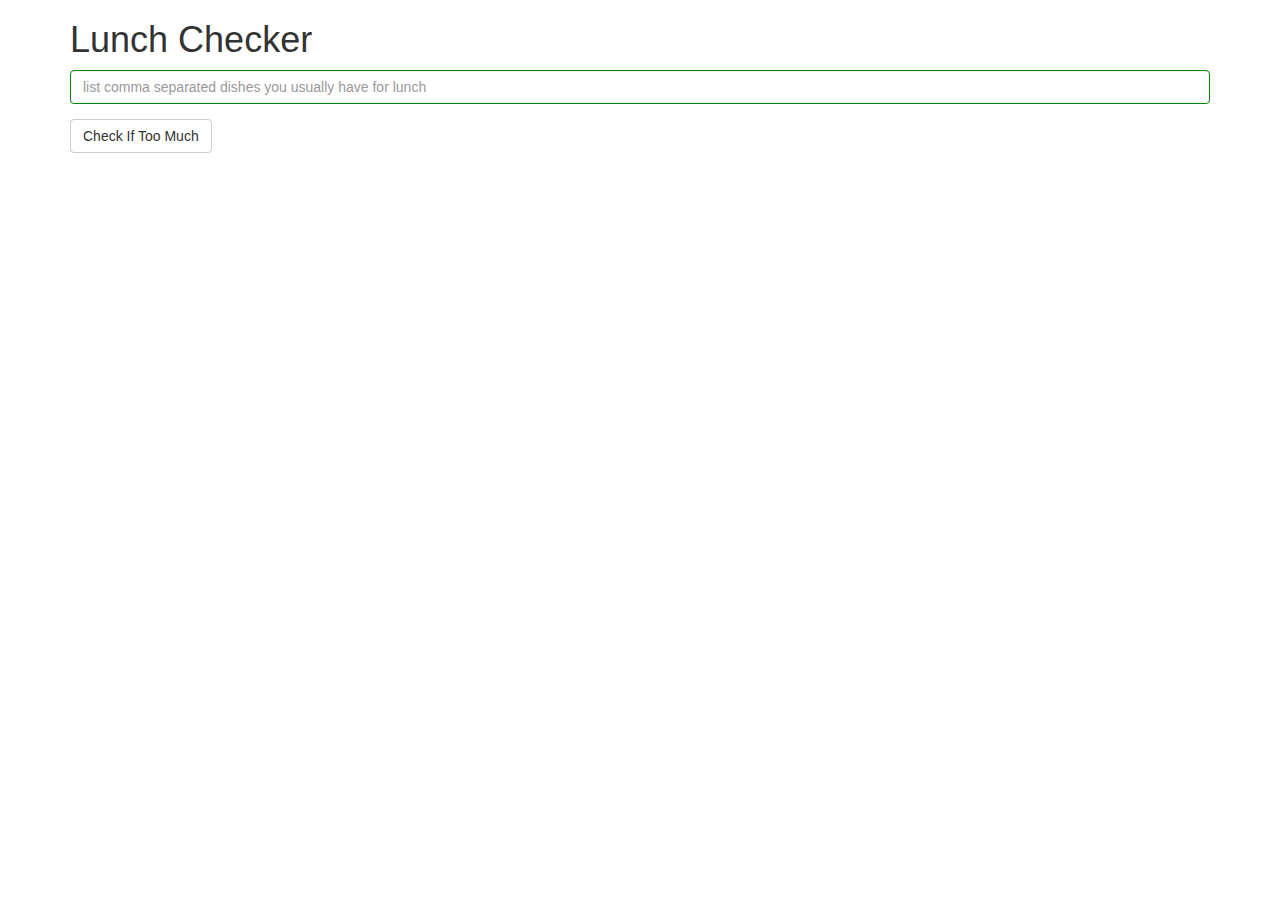
==== assignments/assignment1/index.html @ 23932d02 "'assignment1'" ====
<!doctype html>
<html lang="en" ng-app='LunchCheck'>
  <head>
    <title>Lunch Checker</title>
    <meta name="viewport" content="width=device-width, initial-scale=1">
    <link rel="stylesheet" href="styles/bootstrap.min.css">
    <link rel="stylesheet" href="styles.css">
    <style>
      .message { font-size: 1.3em; font-weight: bold; }
    </style>
  </head>
<body ng-controller='LunchCheckController'>
   <div class="container">
     <h1>Lunch Checker</h1>
         <div class="form-group">
             <input id="lunch-menu" type="text"
             placeholder="list comma separated dishes you usually have for lunch"
             class="form-control"
             ng-model='lunchMenu'
             ng-class="{red:isEmpty, green:!isEmpty}">
         </div>
         <div class="form-group">
             <button class="btn btn-default" ng-click='checkMenu()'>Check If Too Much</button>
         </div>
         <div class="form-group message" ng-class="{red:isEmpty, green:!isEmpty}">
           <!-- Your message can go here. -->
           {{ message }}
         </div>
   </div>
    <script src="angular.min.js"></script>
    <script src="app.js"></script>
</body>
</html>
---- assignments/assignment1/styles.css ----
.red {
    color: red;
}

.green {
    color: green;
}

input.red {
    border-color: red;
}

input.green {
    border-color: green;
}
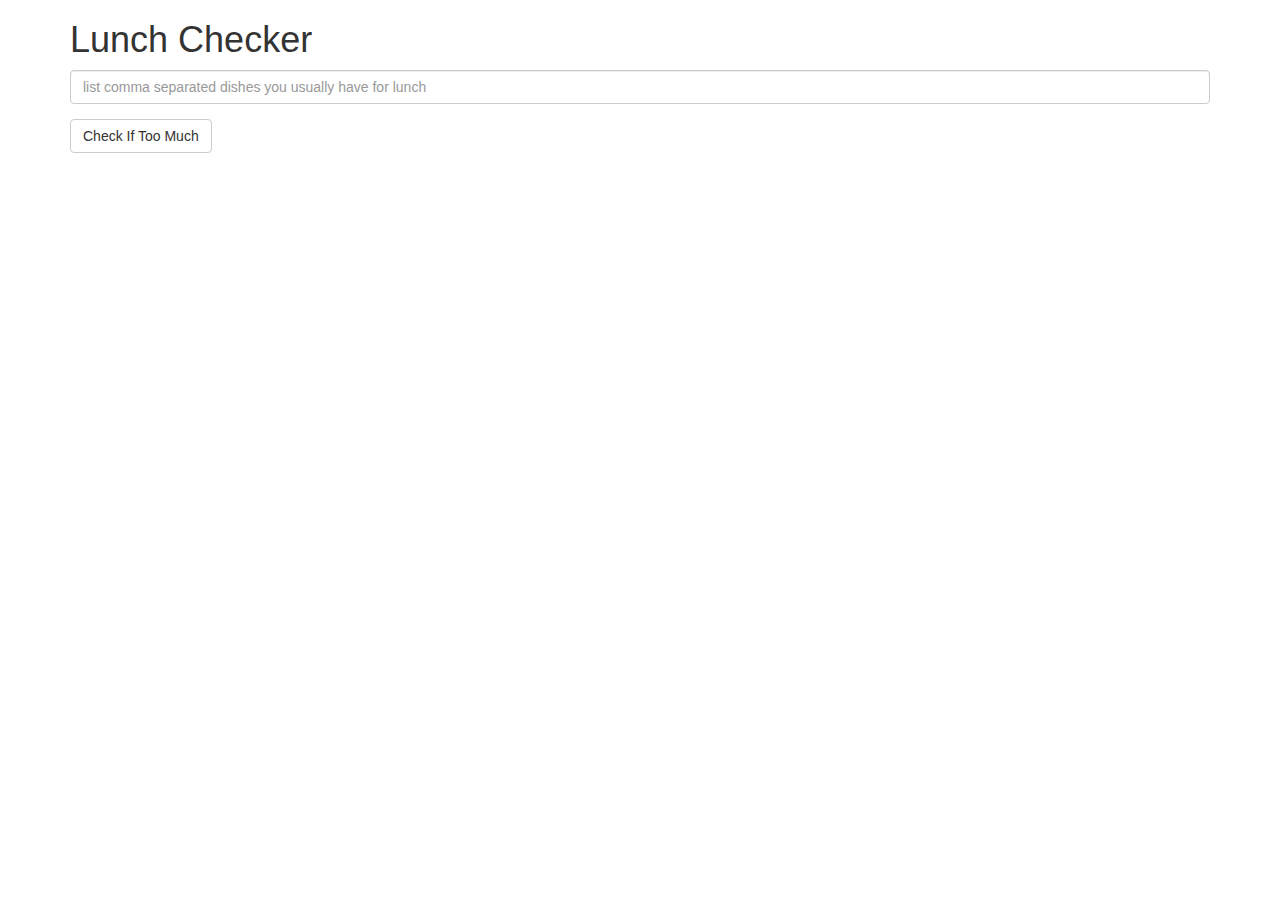
==== commit 1be34fab: "default input border not colored" ====
--- a/assignments/assignment1/index.html
+++ b/assignments/assignment1/index.html
@@ -17,7 +17,7 @@
              placeholder="list comma separated dishes you usually have for lunch"
              class="form-control"
              ng-model='lunchMenu'
-             ng-class="{red:isEmpty, green:!isEmpty}">
+             ng-class="{red:message&&isEmpty, green:message&&!isEmpty}">
          </div>
          <div class="form-group">
              <button class="btn btn-default" ng-click='checkMenu()'>Check If Too Much</button>
--- a/assignments/assignment1/styles.css
+++ b/assignments/assignment1/styles.css
@@ -1,8 +1,8 @@
-.red {
+.message.red {
     color: red;
 }
 
-.green {
+.message.green {
     color: green;
 }
 
